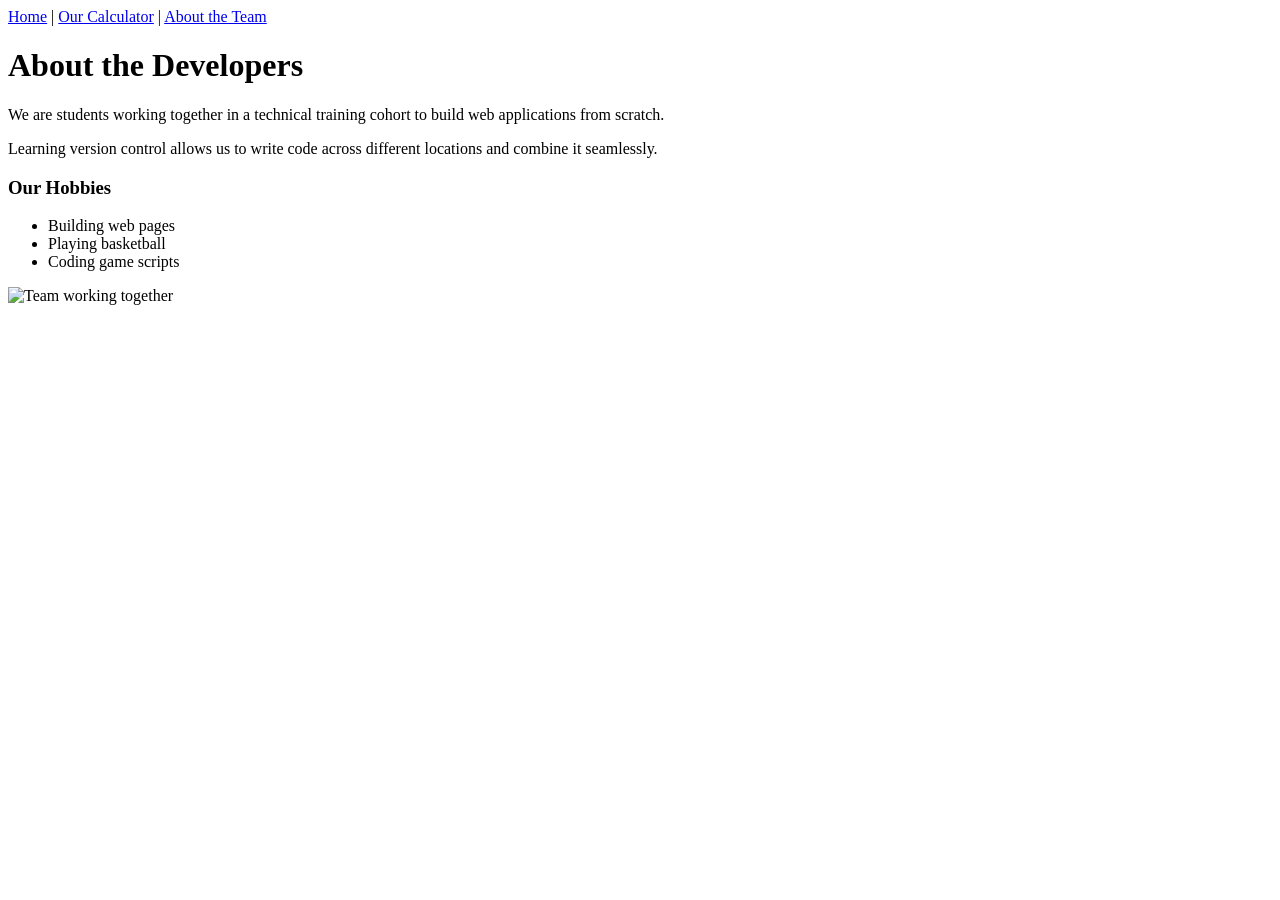
==== ModuleFour/about.html @ fcd2fd97 "added about page" ====
<!doctype html>
<html>
	<head>
		<title>Math Hub - About Us</title>
	</head>
	<body>
		<nav>
			<a href="index.html">Home</a> | <a href="calculator.html">Our Calculator</a> |
			<a href="about.html">About the Team</a>
		</nav>

		<h1>About the Developers</h1>

		<p>We are students working together in a technical training cohort to build web applications from scratch.</p>

		<p>Learning version control allows us to write code across different locations and combine it seamlessly.</p>

		<h3>Our Hobbies</h3>
		<ul>
			<li>Building web pages</li>
			<li>Playing basketball</li>
			<li>Coding game scripts</li>
		</ul>

		<img
			src="https://images.unsplash.com/photo-1522071820081-009f0129c71c?w=300"
			alt="Team working together" />
	</body>
</html>
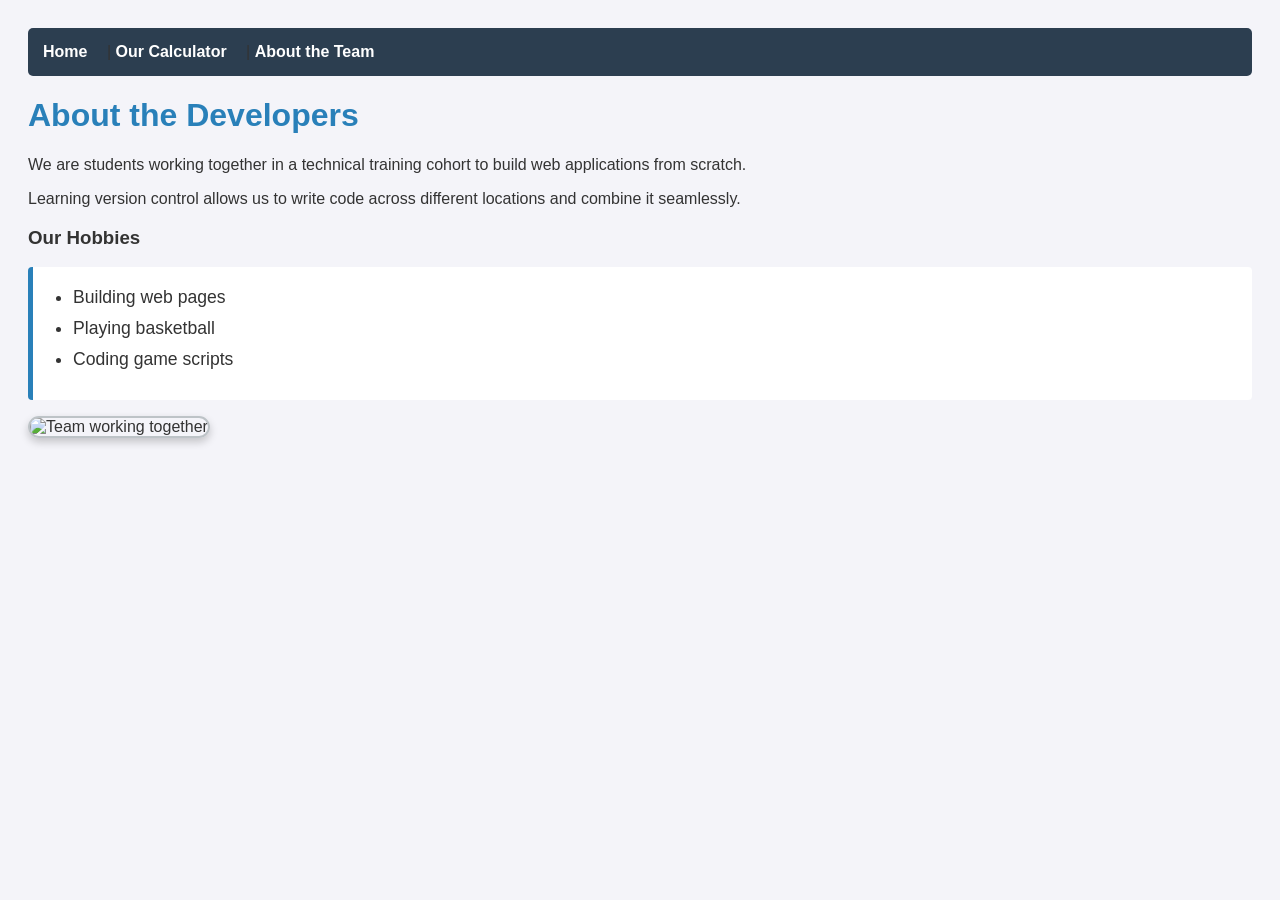
==== commit fb8f8e58: "Activity 3-4" ====
--- a/ModuleFour/about.html
+++ b/ModuleFour/about.html
@@ -1,29 +1,29 @@
-<!doctype html>
+<!DOCTYPE html>
 <html>
-	<head>
-		<title>Math Hub - About Us</title>
-	</head>
-	<body>
-		<nav>
-			<a href="index.html">Home</a> | <a href="calculator.html">Our Calculator</a> |
-			<a href="about.html">About the Team</a>
-		</nav>
+<head>
+    <title>Math Hub - About Us</title>
+    <link rel="stylesheet" href="style.css">
+</head>
+<body>
 
-		<h1>About the Developers</h1>
+    <nav>
+        <a href="index.html">Home</a> | 
+        <a href="calculator.html">Our Calculator</a> | 
+        <a href="about.html">About the Team</a>
+    </nav>
 
-		<p>We are students working together in a technical training cohort to build web applications from scratch.</p>
+    <h1>About the Developers</h1>
+    <p>We are students working together in a technical training cohort to build web applications from scratch.</p>
+    <p>Learning version control allows us to write code across different locations and combine it seamlessly.</p>
 
-		<p>Learning version control allows us to write code across different locations and combine it seamlessly.</p>
+    <h3>Our Hobbies</h3>
+    <ul>
+        <li>Building web pages</li>
+        <li>Playing basketball</li>
+        <li>Coding game scripts</li>
+    </ul>
 
-		<h3>Our Hobbies</h3>
-		<ul>
-			<li>Building web pages</li>
-			<li>Playing basketball</li>
-			<li>Coding game scripts</li>
-		</ul>
+    <img src="https://images.unsplash.com/photo-1522071820081-009f0129c71c?w=300" alt="Team working together">
 
-		<img
-			src="https://images.unsplash.com/photo-1522071820081-009f0129c71c?w=300"
-			alt="Team working together" />
-	</body>
-</html>
+</body>
+</html>
--- a/ModuleFour/style.css
+++ b/ModuleFour/style.css
@@ -0,0 +1,53 @@
+/* Shared Math Hub Styles */
+body {
+    font-family: Arial, sans-serif;
+    background-color: #f4f4f9;
+    color: #333;
+    padding: 20px;
+}
+
+nav {
+    background-color: #2c3e50;
+    padding: 15px;
+    border-radius: 5px;
+    margin-bottom: 20px;
+}
+
+/* Person 1: Navigation Link Styling & Interactive Hover */
+nav a {
+    color: white;
+    text-decoration: none;
+    font-weight: bold;
+    margin-right: 15px;
+    transition: color 0.3s ease;
+}
+
+nav a:hover {
+    color: #f1c40f;
+    text-decoration: underline;
+}
+
+h1 {
+    color: #2980b9;
+}
+
+/* Person 2: Image Styling Upgrade */
+img {
+    border-radius: 12px;
+    box-shadow: 0px 4px 8px rgba(0, 0, 0, 0.2);
+    border: 2px solid #bdc3c7;
+    max-width: 100%;
+}
+
+/* Person 3: List Styling Upgrade */
+ul {
+    background-color: #ffffff;
+    border-left: 5px solid #2980b9;
+    padding: 20px 20px 20px 40px;
+    border-radius: 4px;
+}
+
+li {
+    margin-bottom: 10px;
+    font-size: 1.1em;
+}
